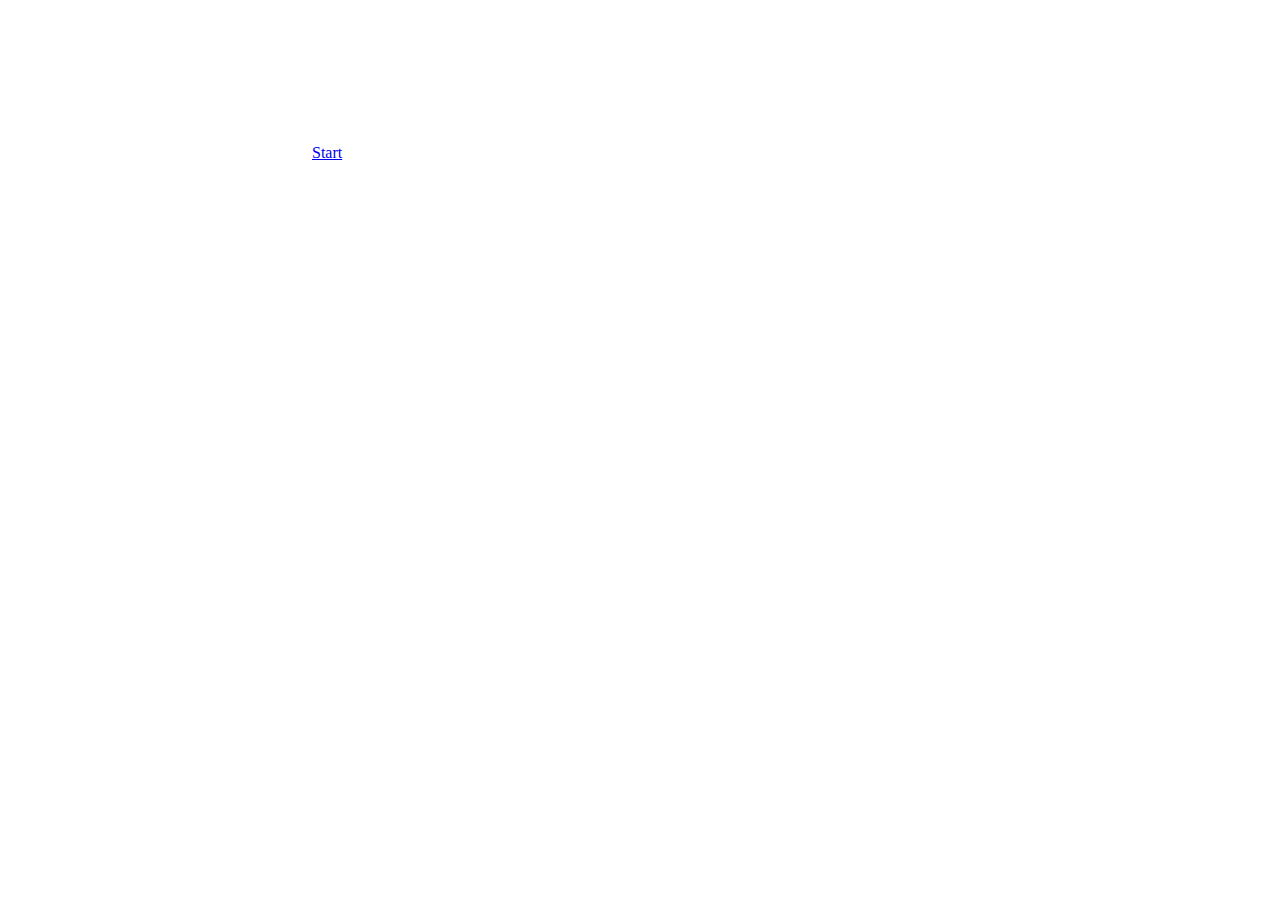
==== source/main/LiteMedia.Alive.Web/index.html @ 19aae7bb "Managed to plot out a graph with canvas." ====
﻿<html>
    <head>
        <title>LiteMedia.Alive development</title>
        <script src="/Alive.axd/?file=chart.js"></script>
        <script>
            function draw() {
                var canvas = document.getElementById('myCanvas');
                var data = {}
                paint(canvas, data);
            }
        </script>
    </head>
    <body onload="draw();">
        <canvas id="myCanvas">
            You need a browser that support the &lt;canvas&gt; element.          
        </canvas>
        <a href="/Alive.axd/">Start</a>
    </body>
</html>
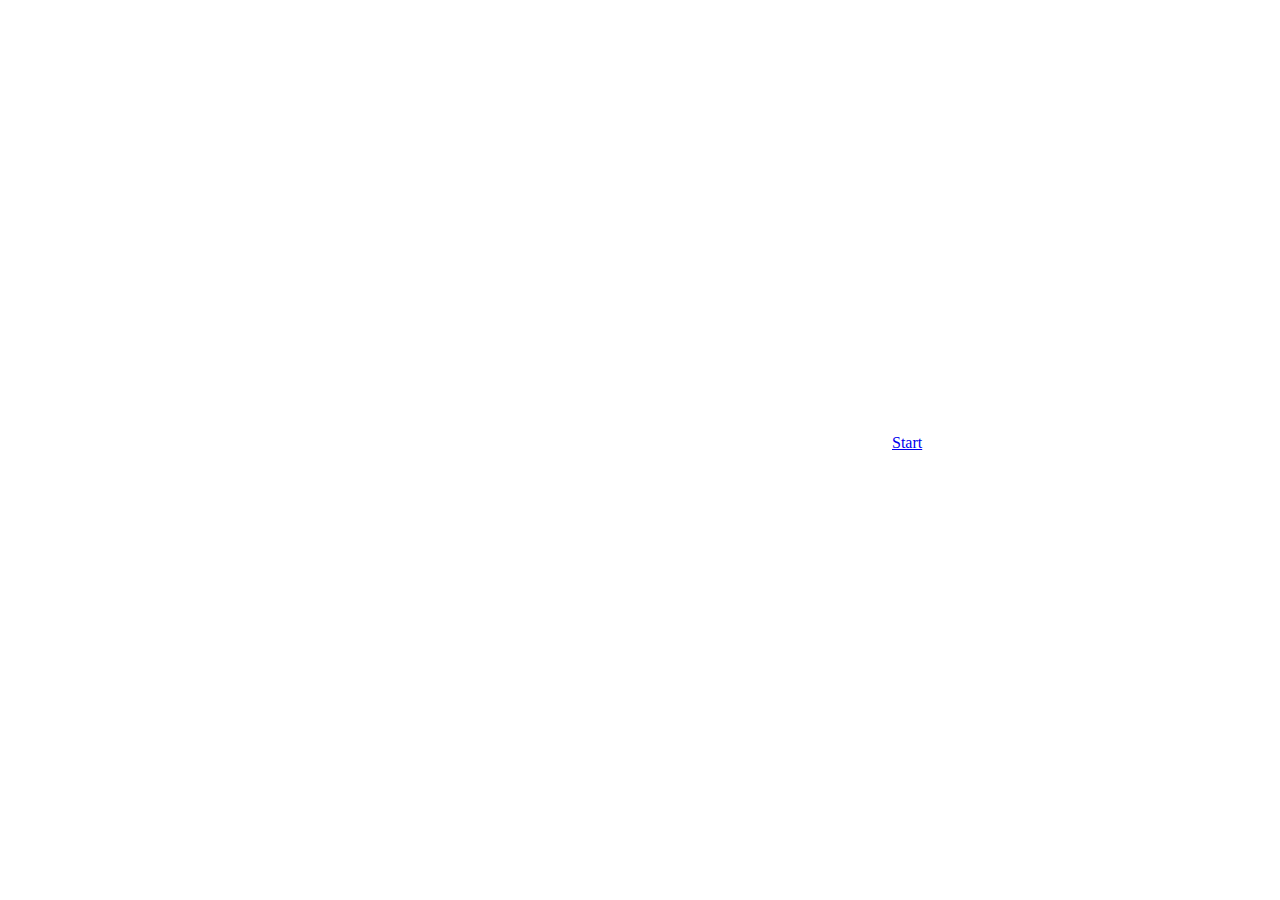
==== commit b7b7b14e: "Javascript unit testing, yeah!" ====
--- a/source/main/LiteMedia.Alive.Web/index.html
+++ b/source/main/LiteMedia.Alive.Web/index.html
@@ -5,13 +5,17 @@
         <script>
             function draw() {
                 var canvas = document.getElementById('myCanvas');
-                var data = {}
+                var data = {
+                    'CPU': [39,33,39.5,37.7,54.2,31,36.1,30.7,40.7,38.1,31.9,44.2,60.6,42.3],
+                    'CPU #1': [33.8,18.8,26,33.3,46,24.3,23.3,20.7,34.3,27.1,22.1,30,54.5,34.7],
+                    'CPU #2': [45.1,43,55,36.5,60.5,35.9,50,42.2,46.9,48.5,41.7,57.3,62.4,49.4]
+                }
                 paint(canvas, data);
             }
         </script>
     </head>
     <body onload="draw();">
-        <canvas id="myCanvas">
+        <canvas id="myCanvas" width="880" height="440">
             You need a browser that support the &lt;canvas&gt; element.          
         </canvas>
         <a href="/Alive.axd/">Start</a>
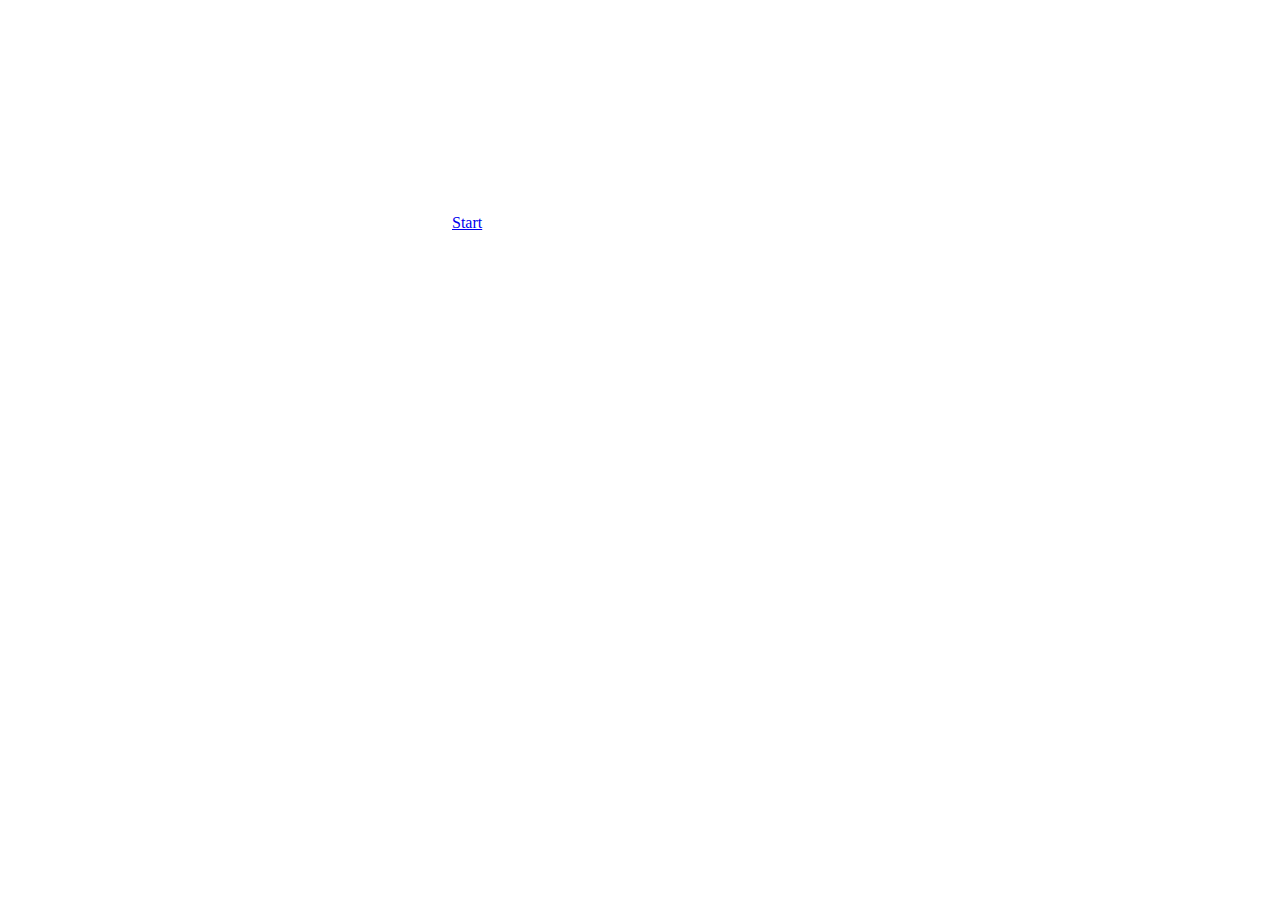
==== commit 266903dd: "Now writing numbers as 1K instead of 1000 and 1M instead of 1000000" ====
--- a/source/main/LiteMedia.Alive.Web/index.html
+++ b/source/main/LiteMedia.Alive.Web/index.html
@@ -3,19 +3,25 @@
         <title>LiteMedia.Alive development</title>
         <script src="/Alive.axd/?file=chart.js"></script>
         <script>
-            function draw() {
+            var settings = {
+                base_color: '#606060',
+                graph_colors: ['#006666', '#339999', '#00CC99', '#66CCCC', '#00FFCC', '#33FFCC', '#66FFCC', '#99FFCC', '#CCFFFF']
+            };
+
+            function draw(root) {
                 var canvas = document.getElementById('myCanvas');
                 var data = {
-                    'CPU': [39,33,39.5,37.7,54.2,31,36.1,30.7,40.7,38.1,31.9,44.2,60.6,42.3],
-                    'CPU #1': [33.8,18.8,26,33.3,46,24.3,23.3,20.7,34.3,27.1,22.1,30,54.5,34.7],
-                    'CPU #2': [45.1,43,55,36.5,60.5,35.9,50,42.2,46.9,48.5,41.7,57.3,62.4,49.4]
+                    'CPU': [39,33,39.5,37.7,54.2,31,36.1,30.7,40.7,38.1,31.9,44.2,60.6,42.3,123],
+                    'CPU #1': [33.8,18.8,26,33.3,46,24.3,23.3,20.7,34.3,27.1,22.1,30,54.5,34.7,112],
+                    'CPU #2': [45.1,43,55,36.5,60.5,35.9,50,42.2,46.9,48.5,41.7,57.3,62.4,49.4,102]
                 }
-                paint(canvas, data);
+                var chart = new Chart(settings);
+                chart.paint(canvas, 'Hardware', data);
             }
         </script>
     </head>
-    <body onload="draw();">
-        <canvas id="myCanvas" width="880" height="440">
+    <body onload="draw(this);">
+        <canvas id="myCanvas" width="440" height="220">
             You need a browser that support the &lt;canvas&gt; element.          
         </canvas>
         <a href="/Alive.axd/">Start</a>
